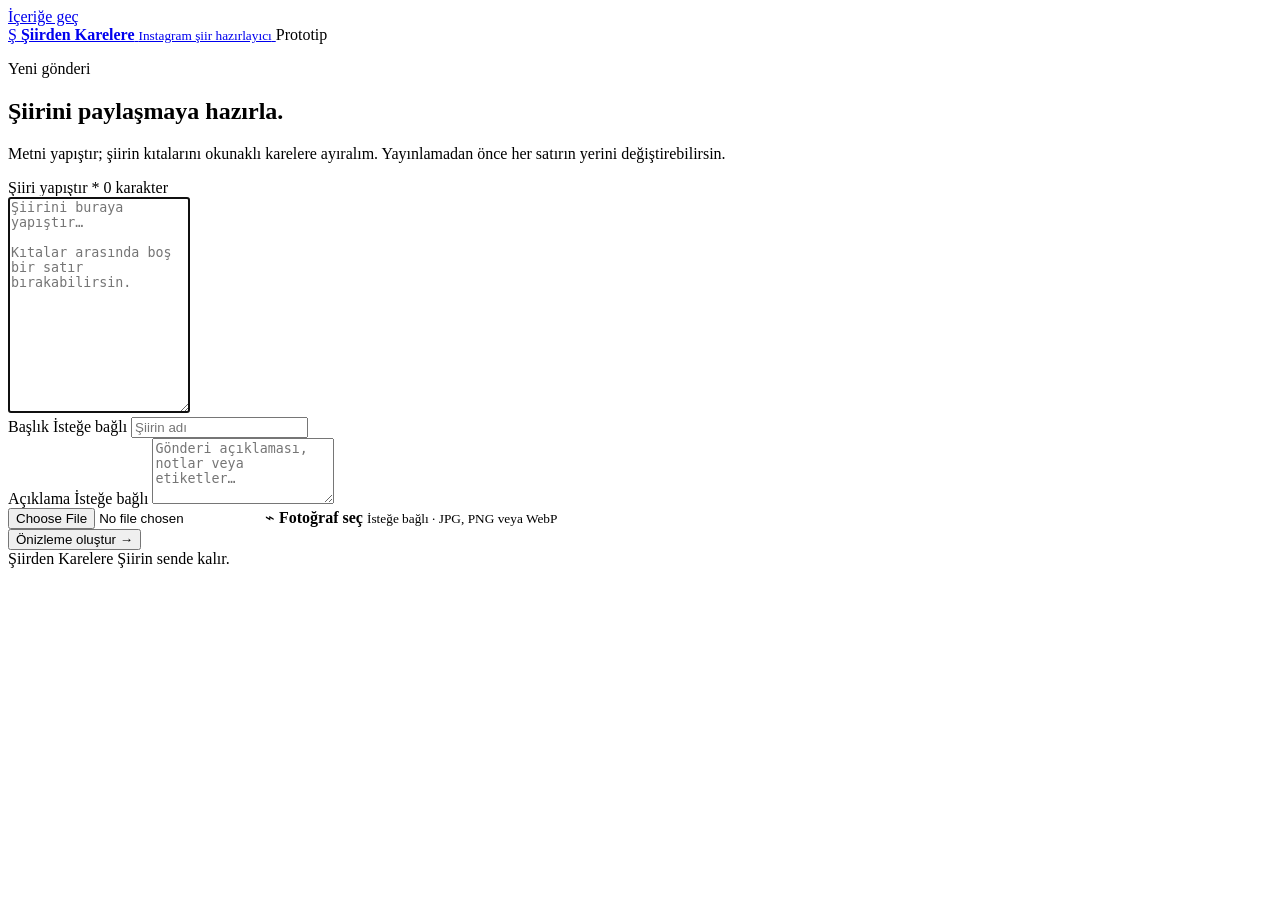
==== poetry_app/static/index.html @ 046699dd "prototype-v01" ====
<!doctype html>
<html lang="tr">
  <head>
    <meta charset="utf-8">
    <meta name="viewport" content="width=device-width, initial-scale=1">
    <meta
      name="description"
      content="Şiirleri okunaklı Instagram gönderilerine dönüştüren sade bir araç."
    >
    <title>Şiirden Karelere</title>
    <link rel="stylesheet" href="/static/styles.css">
    <script src="/static/app.js" defer></script>
  </head>
  <body>
    <a class="skip-link" href="#main-content">İçeriğe geç</a>

    <header class="site-header">
      <a class="brand" href="/" aria-label="Şiirden Karelere ana sayfa">
        <span class="brand-mark" aria-hidden="true">Ş</span>
        <span>
          <strong>Şiirden Karelere</strong>
          <small>Instagram şiir hazırlayıcı</small>
        </span>
      </a>
      <span class="prototype-badge">Prototip</span>
    </header>

    <main id="main-content">
      <section id="composer-view" class="view composer-view" aria-labelledby="composer-title">
        <div class="intro">
          <p class="eyebrow">Yeni gönderi</p>
          <h1 id="composer-title">Şiirini paylaşmaya hazırla.</h1>
          <p>
            Metni yapıştır; şiirin kıtalarını okunaklı karelere ayıralım.
            Yayınlamadan önce her satırın yerini değiştirebilirsin.
          </p>
        </div>

        <form id="poem-form" class="poem-form" novalidate>
          <div class="field field-large">
            <div class="field-heading">
              <label for="poem">Şiiri yapıştır <span aria-hidden="true">*</span></label>
              <span id="poem-count" class="character-count">0 karakter</span>
            </div>
            <textarea
              id="poem"
              name="poem"
              rows="14"
              required
              autofocus
              placeholder="Şiirini buraya yapıştır…&#10;&#10;Kıtalar arasında boş bir satır bırakabilirsin."
            ></textarea>
          </div>

          <div class="optional-grid">
            <div class="field">
              <label for="title">Başlık <span class="optional">İsteğe bağlı</span></label>
              <input id="title" name="title" type="text" maxlength="120" placeholder="Şiirin adı">
            </div>

            <div class="field">
              <label for="description">Açıklama <span class="optional">İsteğe bağlı</span></label>
              <textarea
                id="description"
                name="description"
                rows="4"
                maxlength="2200"
                placeholder="Gönderi açıklaması, notlar veya etiketler…"
              ></textarea>
            </div>
          </div>

          <div class="photo-field">
            <input
              id="photo"
              name="photo"
              class="visually-hidden"
              type="file"
              accept="image/jpeg,image/png,image/webp"
            >
            <label class="photo-button" for="photo">
              <span id="photo-icon" class="photo-icon" aria-hidden="true">⌁</span>
              <img
                id="photo-preview-thumb"
                class="photo-preview-thumb"
                alt="Seçilen fotoğrafın önizlemesi"
                hidden
              >
              <span>
                <strong>Fotoğraf seç</strong>
                <small>İsteğe bağlı · JPG, PNG veya WebP</small>
              </span>
            </label>
            <div id="photo-selection" class="photo-selection" hidden>
              <span id="photo-name"></span>
              <button id="remove-photo" type="button" class="text-button">Kaldır</button>
            </div>
          </div>

          <p id="form-error" class="form-error" role="alert" hidden></p>

          <button id="create-preview" class="primary-button create-button" type="submit">
            <span>Önizleme oluştur</span>
            <span aria-hidden="true">→</span>
          </button>
        </form>
      </section>

      <section id="preview-view" class="view preview-view" aria-labelledby="preview-title" hidden>
        <header class="preview-header">
          <button id="back-to-editor" class="back-button" type="button">
            <span aria-hidden="true">←</span> Şiire dön
          </button>
          <div>
            <p class="eyebrow">Gönderi önizlemesi</p>
            <h1 id="preview-title">Karelerini düzenle.</h1>
            <p>Kaydırarak gez; bir satırın hangi karede görüneceğini aşağıdan değiştir.</p>
            <fieldset class="layout-field preview-layout-field">
              <legend>Kare düzeni</legend>
              <div class="layout-options" role="group" aria-label="Şiir satırı düzeni">
                <button
                  id="quatrain-layout"
                  class="layout-option is-selected"
                  type="button"
                  aria-pressed="true"
                >
                  <strong>Dörtlük görünümü</strong>
                  <span id="quatrain-count">4 satırla başlayan kareler</span>
                </button>
                <button
                  id="couplet-layout"
                  class="layout-option"
                  type="button"
                  aria-pressed="false"
                  aria-describedby="layout-status"
                >
                  <strong>Beyit görünümü</strong>
                  <span id="couplet-count">2 satırla başlayan kareler</span>
                </button>
              </div>
              <p id="layout-status" class="layout-status" aria-live="polite">
                Görünümü değiştirmek satır yerleşimini yeniden oluşturur.
              </p>
            </fieldset>
          </div>
        </header>

        <div class="preview-layout">
          <div class="carousel-column">
            <div class="carousel-shell">
              <button id="previous-slide" class="carousel-arrow carousel-arrow-left" type="button" aria-label="Önceki kare">
                ←
              </button>
              <div id="carousel" class="carousel" tabindex="0" aria-label="Şiir kareleri">
                <div id="carousel-track" class="carousel-track"></div>
              </div>
              <button id="next-slide" class="carousel-arrow carousel-arrow-right" type="button" aria-label="Sonraki kare">
                →
              </button>
            </div>

            <div class="carousel-status">
              <div id="carousel-dots" class="carousel-dots" aria-label="Kare seçimi"></div>
              <strong id="slide-counter" aria-live="polite">1 / 1</strong>
            </div>
          </div>

          <aside class="line-editor" aria-labelledby="line-editor-title">
            <div class="editor-heading">
              <div>
                <p class="eyebrow">Satır düzeni</p>
                <h2 id="line-editor-title">Bu karedeki satırlar</h2>
              </div>
              <span id="current-slide-label" class="slide-label">Kare 1</span>
            </div>
            <div id="line-list" class="line-list"></div>
            <p class="editor-help">
              Sırayı korumak için yalnızca ilk ve son satır taşınabilir. Her kare, görünümden bağımsız olarak en fazla dört satır alır.
            </p>
          </aside>
        </div>

        <div id="caption-panel" class="caption-panel" hidden>
          <span>Açıklama</span>
          <p id="preview-description"></p>
        </div>

        <div class="publish-area">
          <button
            id="publish-button"
            class="publish-button"
            type="button"
            aria-describedby="publish-note"
            disabled
          >
            Instagram'da yayınla
          </button>
          <p id="publish-note">Instagram bağlantısı sonraki aşamada eklenecek.</p>
        </div>
      </section>
    </main>

    <footer>
      <span>Şiirden Karelere</span>
      <span>Şiirin sende kalır.</span>
    </footer>
  </body>
</html>
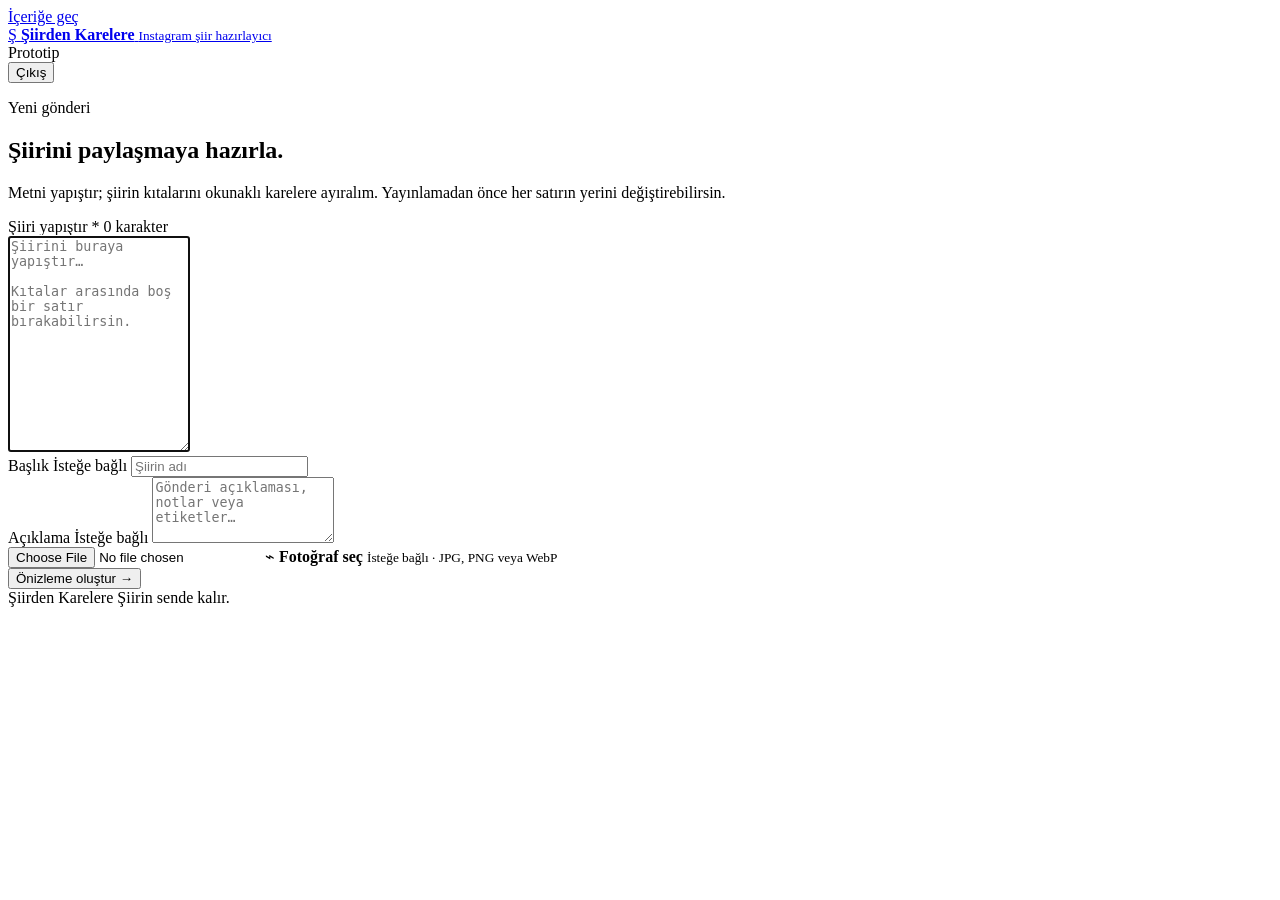
==== commit a91d6bd9: "gcloud instead of cloudflared" ====
--- a/poetry_app/static/index.html
+++ b/poetry_app/static/index.html
@@ -22,7 +22,12 @@
           <small>Instagram şiir hazırlayıcı</small>
         </span>
       </a>
-      <span class="prototype-badge">Prototip</span>
+      <div class="header-actions">
+        <span class="prototype-badge">Prototip</span>
+        <form method="post" action="/logout">
+          <button class="logout-button" type="submit">Çıkış</button>
+        </form>
+      </div>
     </header>
 
     <main id="main-content">
@@ -137,6 +142,33 @@
                   <strong>Beyit görünümü</strong>
                   <span id="couplet-count">2 satırla başlayan kareler</span>
                 </button>
+                <button
+                  id="bent-layout"
+                  class="layout-option"
+                  type="button"
+                  aria-pressed="false"
+                  aria-describedby="layout-status"
+                >
+                  <strong>Bent görünümü</strong>
+                  <span id="bent-count">9 kareye kadar dengeli dağılım</span>
+                </button>
+              </div>
+              <div id="bent-modes" class="bent-modes" hidden>
+                <span class="bent-modes-label">Bent düzeni</span>
+                <div class="bent-mode-options" role="group" aria-label="Bent düzeni">
+                  <button class="bent-mode-option is-selected" type="button" data-bent-mode="automatic" aria-pressed="true">
+                    Otomatik
+                  </button>
+                  <button class="bent-mode-option" type="button" data-bent-mode="5" aria-pressed="false">
+                    5'lik
+                  </button>
+                  <button class="bent-mode-option" type="button" data-bent-mode="6" aria-pressed="false">
+                    6'lık
+                  </button>
+                  <button class="bent-mode-option" type="button" data-bent-mode="7" aria-pressed="false">
+                    7'lik
+                  </button>
+                </div>
               </div>
               <p id="layout-status" class="layout-status" aria-live="polite">
                 Görünümü değiştirmek satır yerleşimini yeniden oluşturur.
@@ -174,8 +206,8 @@
               <span id="current-slide-label" class="slide-label">Kare 1</span>
             </div>
             <div id="line-list" class="line-list"></div>
-            <p class="editor-help">
-              Sırayı korumak için yalnızca ilk ve son satır taşınabilir. Her kare, görünümden bağımsız olarak en fazla dört satır alır.
+            <p id="editor-help" class="editor-help">
+              Sırayı korumak için yalnızca ilk ve son satır taşınabilir. Bu görünümde her kare en fazla dört satır alır.
             </p>
           </aside>
         </div>
@@ -195,7 +227,8 @@
           >
             Instagram'da yayınla
           </button>
-          <p id="publish-note">Instagram bağlantısı sonraki aşamada eklenecek.</p>
+          <p id="publish-note">Instagram yayın ayarları kontrol ediliyor…</p>
+          <div id="publish-result" class="publish-result" role="status" aria-live="polite" hidden></div>
         </div>
       </section>
     </main>
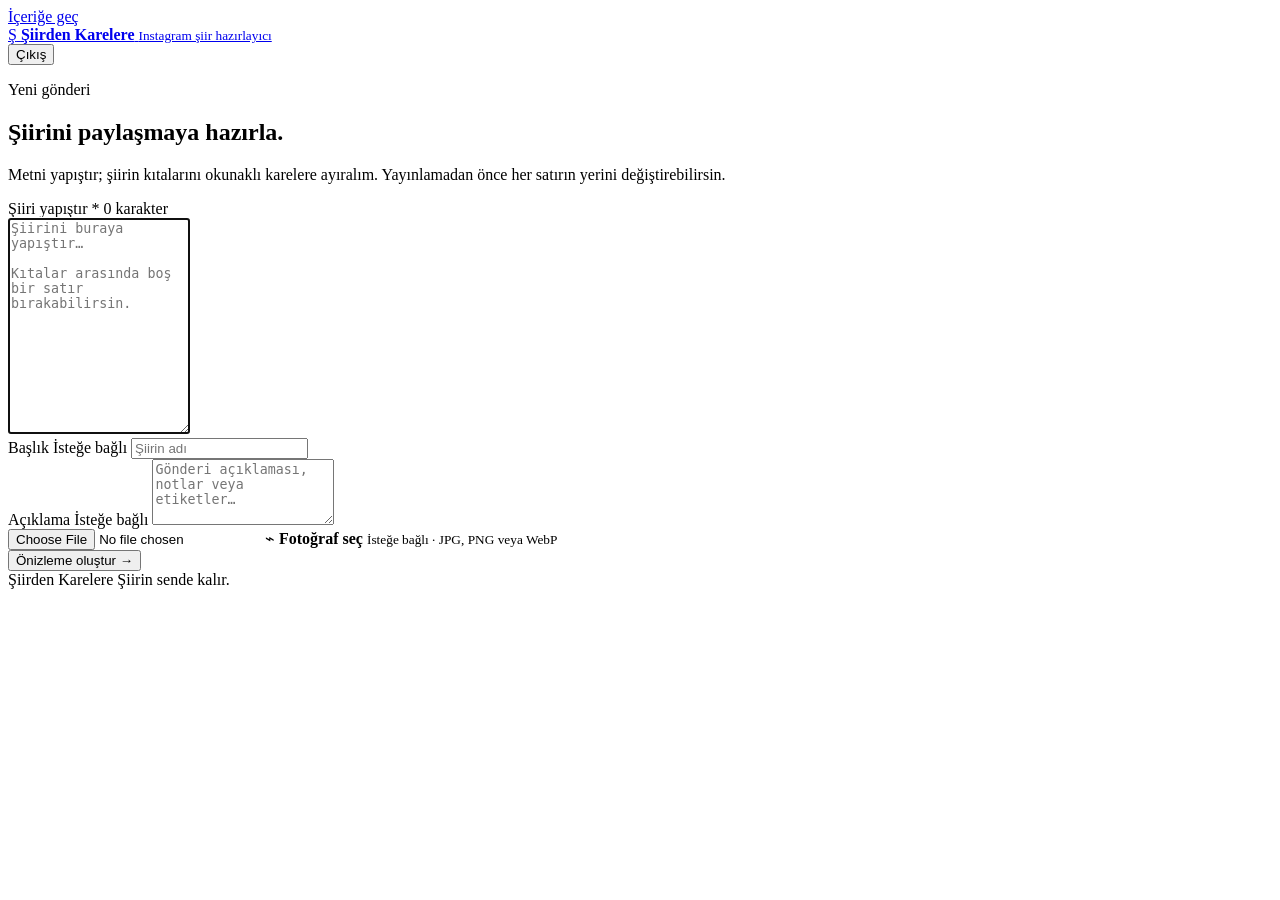
==== commit 7aa0de54: "preparing for publishing" ====
--- a/poetry_app/static/index.html
+++ b/poetry_app/static/index.html
@@ -7,8 +7,16 @@
       name="description"
       content="Şiirleri okunaklı Instagram gönderilerine dönüştüren sade bir araç."
     >
+    <meta name="theme-color" content="#a13d2d">
+    <meta name="application-name" content="Şiirden Karelere">
+    <meta name="apple-mobile-web-app-capable" content="yes">
+    <meta name="apple-mobile-web-app-status-bar-style" content="default">
     <title>Şiirden Karelere</title>
+    <link rel="manifest" href="/manifest.webmanifest">
+    <link rel="icon" href="/static/icons/icon-192.png" sizes="192x192" type="image/png">
+    <link rel="apple-touch-icon" href="/static/icons/icon-192.png">
     <link rel="stylesheet" href="/static/styles.css">
+    <script src="/static/pwa.js" defer></script>
     <script src="/static/app.js" defer></script>
   </head>
   <body>
@@ -23,7 +31,11 @@
         </span>
       </a>
       <div class="header-actions">
-        <span class="prototype-badge">Prototip</span>
+        <button class="install-button" type="button" data-install-app hidden>
+          <span aria-hidden="true">↓</span>
+          Bilgisayara yükle
+        </button>
+        <span class="desktop-badge" data-installed-badge hidden>Masaüstü uygulaması</span>
         <form method="post" action="/logout">
           <button class="logout-button" type="submit">Çıkış</button>
         </form>
@@ -119,7 +131,7 @@
           <div>
             <p class="eyebrow">Gönderi önizlemesi</p>
             <h1 id="preview-title">Karelerini düzenle.</h1>
-            <p>Kaydırarak gez; bir satırın hangi karede görüneceğini aşağıdan değiştir.</p>
+            <p>Kaydırarak gez; gördüğün kare Instagram'a gönderilecek görselin aynısıdır.</p>
             <fieldset class="layout-field preview-layout-field">
               <legend>Kare düzeni</legend>
               <div class="layout-options" role="group" aria-label="Şiir satırı düzeni">
